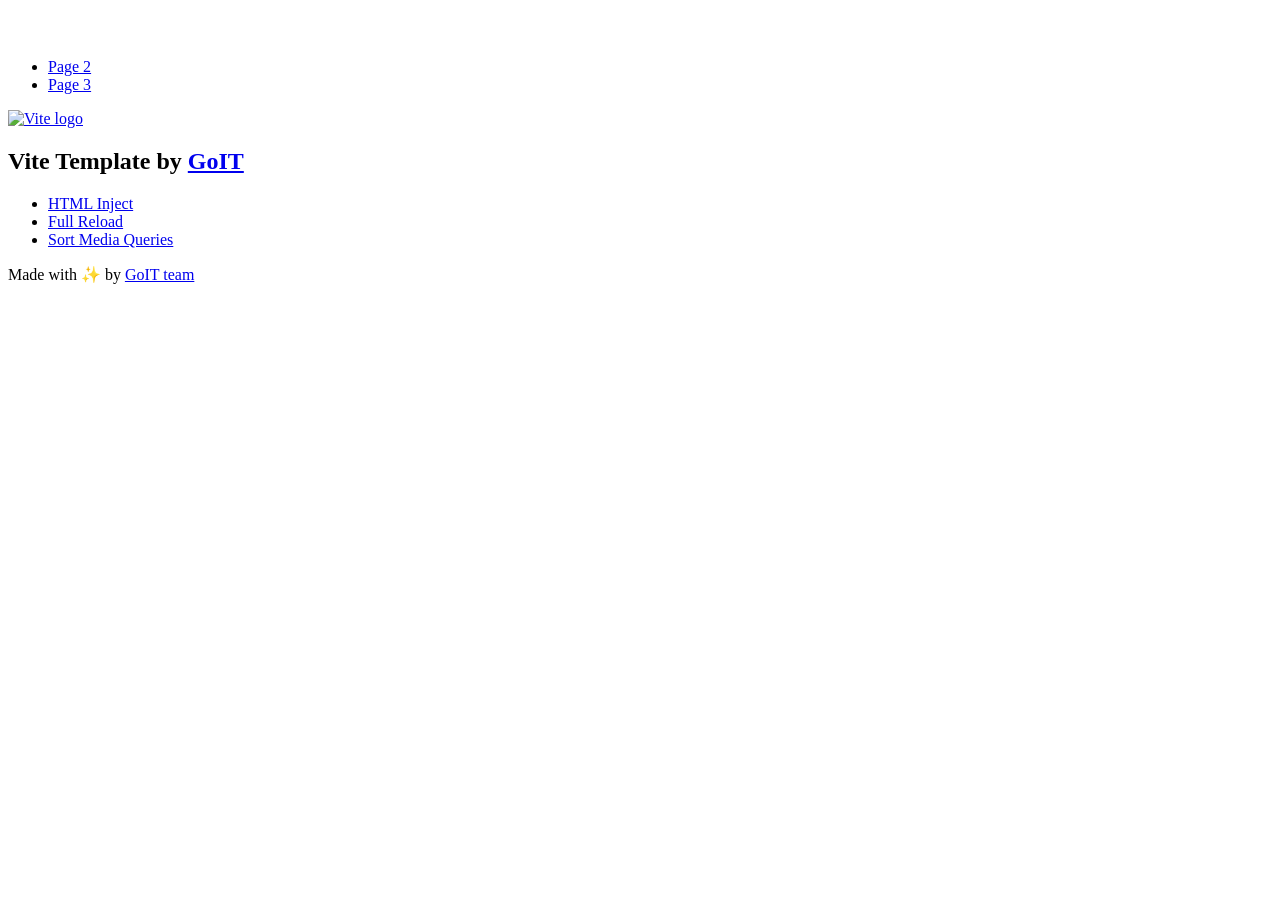
==== index.html @ ddb15c33 "Deploying to gh-pages from @ LyubovNesterchuk/goit-js-hw-11@d0ef7259240bb8b8104f5c0a7e6565094e11fd4f" ====
<!DOCTYPE html>
<html lang="en">
  <head>
    <meta charset="UTF-8" />
    <link rel="icon" type="image/svg+xml" href="/vanilla-app-template/favicon.svg" />
    <meta name="viewport" content="width=device-width, initial-scale=1.0" />
    <title>Vanilla App Template</title>
    <script type="module" crossorigin src="/vanilla-app-template/index.js"></script>
    <link rel="stylesheet" crossorigin href="/vanilla-app-template/assets/styles-DvPDDfy5.css">
  </head>
  <body>
    <header class="header">
  <div class="container">
    <nav class="nav">
      <a class="nav-logo" href="./index.html" aria-label="Site logo">
        <svg class="nav-logo-icon" width="100" height="30">
          <use href="/vanilla-app-template/assets/sprite-E8vg0sBb.svg#logo"></use>
        </svg>
      </a>
      <ul class="nav-list">
        <li class="nav-item">
          <a class="nav-link {=$highlight-act}" href="./page-2.html">Page 2</a>
        </li>
        <li class="nav-item">
          <a class="nav-link {=$highlight-curr}" href="./page-3.html">Page 3</a>
        </li>
      </ul>
    </nav>
  </div>
</header>


    <main>
      <!-- Loads the specified .html file -->
      <section class="vite-promo">
  <div class="container">
    <div class="vite-promo-thumb">
      <a
        class="vite-promo-link"
        href="https://vitejs.dev/"
        target="_blank"
        rel="noopener noreferrer"
        aria-label="Link to Vite official website"
        title="Vite.js  build tool"
      >
        <!-- Path to images as from index.html file -->
        <img
          class="pic"
          src="/vanilla-app-template/assets/vite-logo-9o_aqrTe.png"
          alt="Vite logo"
          width="640"
          height="640"
        />
      </a>
    </div>
    <h1 class="main-title">
      <span class="main-title-gradient">Vite</span>
      Template by
      <a
        class="main-title-link"
        href="https://github.com/goitacademy/vanilla-app-template"
        target="_blank"
        rel="noopener noreferrer"
      >
        GoIT
      </a>
    </h1>
  </div>
</section>

      <article class="badges">
  <div class="container">
    <ul class="badges-list">
      <li class="badges-item">
        <a
          class="badges-link"
          href="https://www.npmjs.com/package/vite-plugin-html-inject"
          target="_blank"
          rel="noopener noreferrer"
        >
          HTML Inject
        </a>
      </li>
      <li class="badges-item">
        <a
          class="badges-link"
          href="https://www.npmjs.com/package/vite-plugin-full-reload"
          target="_blank"
          rel="noopener noreferrer"
        >
          Full Reload
        </a>
      </li>
      <li class="badges-item">
        <a
          class="badges-link"
          href="https://www.npmjs.com/package/postcss-sort-media-queries"
          target="_blank"
          rel="noopener noreferrer"
        >
          Sort Media Queries
        </a>
      </li>
    </ul>
  </div>
</article>

    </main>

    <footer class="footer">
  <div class="container">
    <p class="footer-desc">
      Made with ✨ by
      <a
        class="footer-link"
        href="https://goit.global/ua/"
        target="_blank"
        rel="noopener noreferrer"
      >
        GoIT team
      </a>
    </p>
  </div>
</footer>


  </body>
</html>
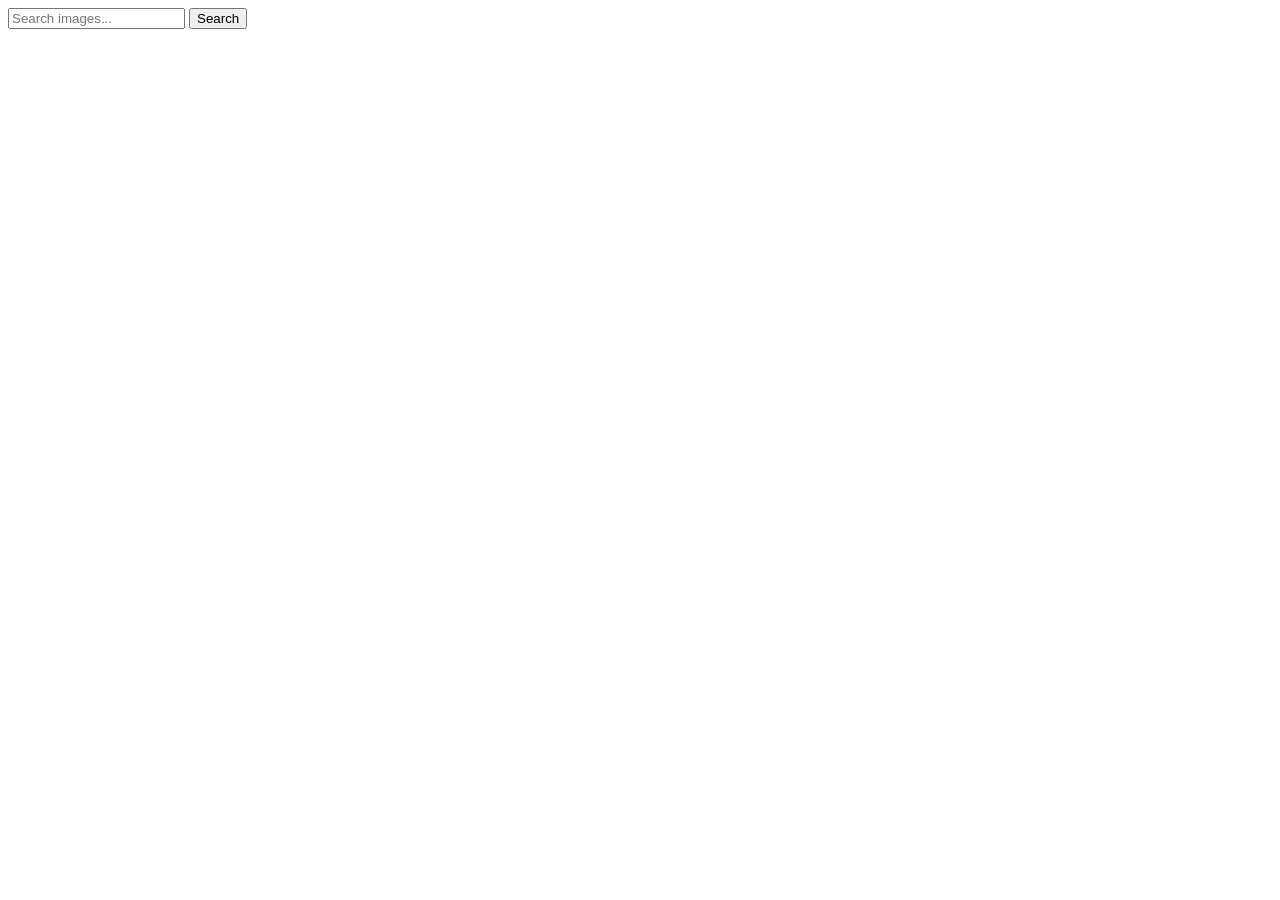
==== commit a1d06335: "Deploying to gh-pages from @ LyubovNesterchuk/goit-js-hw-11@e8c5252d99febced12abfb61d79704a71ae2b1ef" ====
--- a/index.html
+++ b/index.html
@@ -2,127 +2,29 @@
 <html lang="en">
   <head>
     <meta charset="UTF-8" />
-    <link rel="icon" type="image/svg+xml" href="/vanilla-app-template/favicon.svg" />
+    <link rel="icon" type="image/svg+xml" href="/favicon.svg" />
     <meta name="viewport" content="width=device-width, initial-scale=1.0" />
     <title>Vanilla App Template</title>
-    <script type="module" crossorigin src="/vanilla-app-template/index.js"></script>
-    <link rel="stylesheet" crossorigin href="/vanilla-app-template/assets/styles-DvPDDfy5.css">
+    <script type="module" crossorigin src="/goit-js-hw-11/index.js"></script>
+    <link rel="modulepreload" crossorigin href="/goit-js-hw-11/assets/vendor-1AYLTIiv.js">
+    <link rel="stylesheet" crossorigin href="/goit-js-hw-11/assets/vendor-CWKLx11g.css">
+    <link rel="stylesheet" crossorigin href="/goit-js-hw-11/assets/index-De4WTc6N.css">
   </head>
   <body>
-    <header class="header">
-  <div class="container">
-    <nav class="nav">
-      <a class="nav-logo" href="./index.html" aria-label="Site logo">
-        <svg class="nav-logo-icon" width="100" height="30">
-          <use href="/vanilla-app-template/assets/sprite-E8vg0sBb.svg#logo"></use>
-        </svg>
-      </a>
-      <ul class="nav-list">
-        <li class="nav-item">
-          <a class="nav-link {=$highlight-act}" href="./page-2.html">Page 2</a>
-        </li>
-        <li class="nav-item">
-          <a class="nav-link {=$highlight-curr}" href="./page-3.html">Page 3</a>
-        </li>
-      </ul>
-    </nav>
-  </div>
-</header>
+    <form class="form">
+      <label>
+        <input
+          type="text"
+          name="search-text"
+          placeholder="Search images..."
+          required
+        />
+      </label>
+      <button type="submit">Search</button>
+    </form>
 
-
-    <main>
-      <!-- Loads the specified .html file -->
-      <section class="vite-promo">
-  <div class="container">
-    <div class="vite-promo-thumb">
-      <a
-        class="vite-promo-link"
-        href="https://vitejs.dev/"
-        target="_blank"
-        rel="noopener noreferrer"
-        aria-label="Link to Vite official website"
-        title="Vite.js  build tool"
-      >
-        <!-- Path to images as from index.html file -->
-        <img
-          class="pic"
-          src="/vanilla-app-template/assets/vite-logo-9o_aqrTe.png"
-          alt="Vite logo"
-          width="640"
-          height="640"
-        />
-      </a>
-    </div>
-    <h1 class="main-title">
-      <span class="main-title-gradient">Vite</span>
-      Template by
-      <a
-        class="main-title-link"
-        href="https://github.com/goitacademy/vanilla-app-template"
-        target="_blank"
-        rel="noopener noreferrer"
-      >
-        GoIT
-      </a>
-    </h1>
-  </div>
-</section>
-
-      <article class="badges">
-  <div class="container">
-    <ul class="badges-list">
-      <li class="badges-item">
-        <a
-          class="badges-link"
-          href="https://www.npmjs.com/package/vite-plugin-html-inject"
-          target="_blank"
-          rel="noopener noreferrer"
-        >
-          HTML Inject
-        </a>
-      </li>
-      <li class="badges-item">
-        <a
-          class="badges-link"
-          href="https://www.npmjs.com/package/vite-plugin-full-reload"
-          target="_blank"
-          rel="noopener noreferrer"
-        >
-          Full Reload
-        </a>
-      </li>
-      <li class="badges-item">
-        <a
-          class="badges-link"
-          href="https://www.npmjs.com/package/postcss-sort-media-queries"
-          target="_blank"
-          rel="noopener noreferrer"
-        >
-          Sort Media Queries
-        </a>
-      </li>
-    </ul>
-  </div>
-</article>
-
-    </main>
-
-    <footer class="footer">
-  <div class="container">
-    <p class="footer-desc">
-      Made with ✨ by
-      <a
-        class="footer-link"
-        href="https://goit.global/ua/"
-        target="_blank"
-        rel="noopener noreferrer"
-      >
-        GoIT team
-      </a>
-    </p>
-  </div>
-</footer>
-
+    <div class="loader"></div>
+    <ul class="gallery"></ul>
 
   </body>
 </html>
